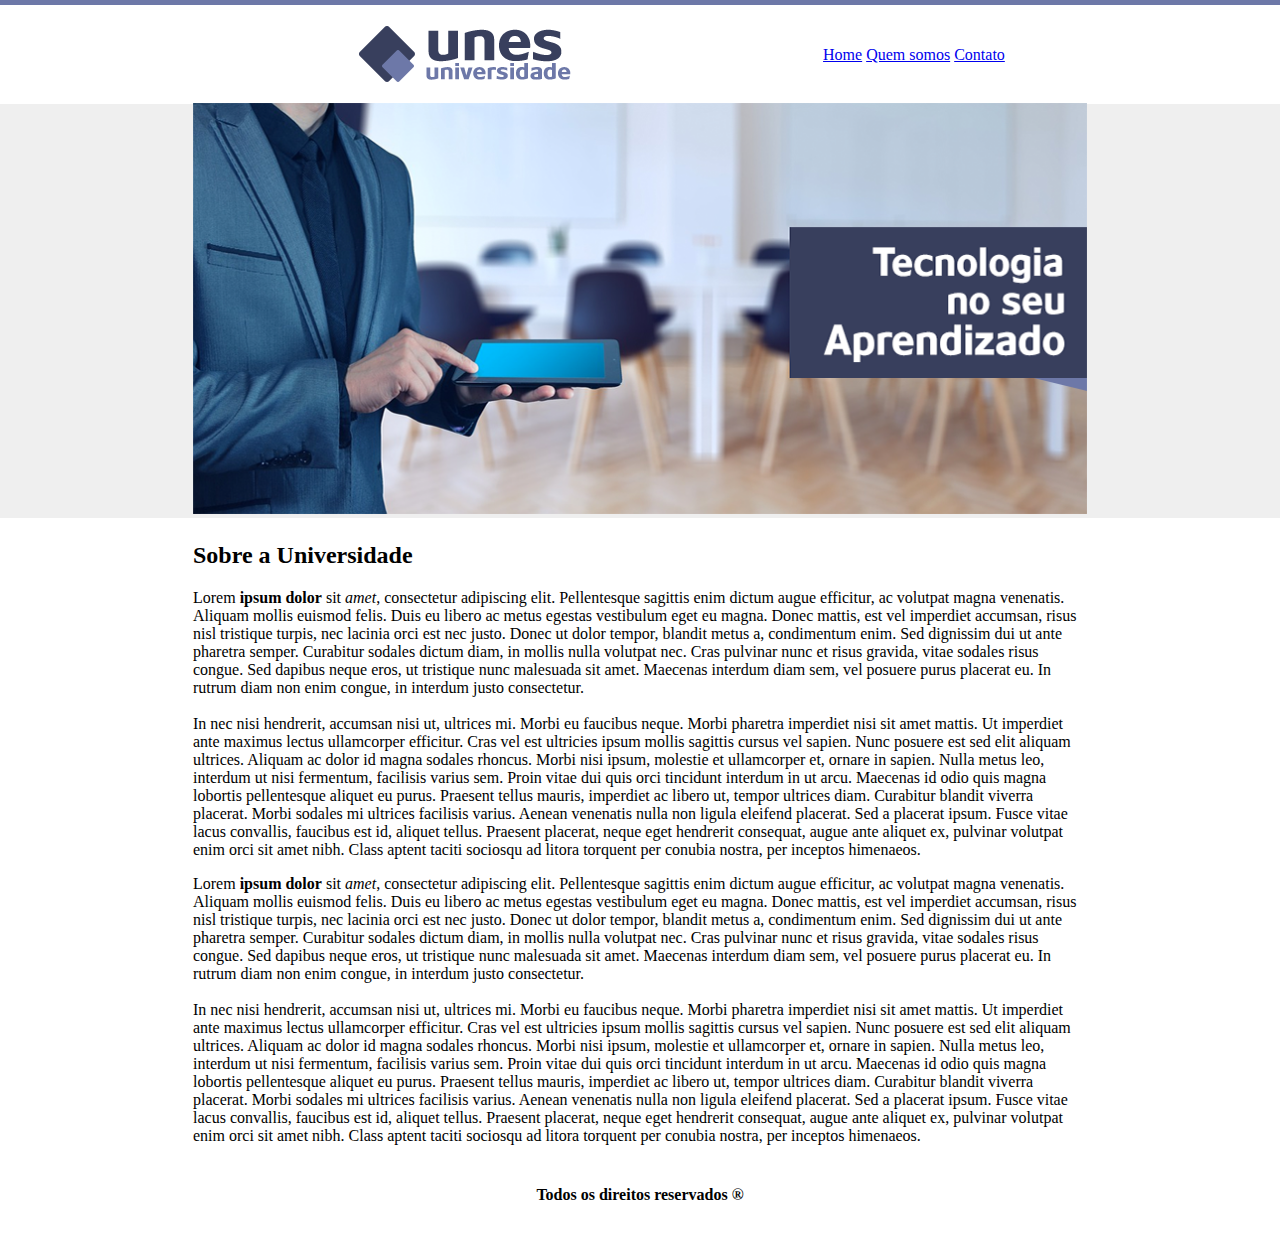
==== index.html @ 7aaf43d8 "Updates" ====
<!DOCTYPE html>
<html lang="en">
    <head>
        <meta charset="UTF-8">
        <meta http-equiv="X-UA-Compatible" content="IE=edge">
        <meta name="viewport" content="width=device-width, initial-scale=1.0">
        <title>UNES - Principal</title>
    </head>
    
    <body background="imagens/fundo.png">
        <table border="0" width="900" align="center">
            <tr style="height: 90px;">
                <td align="center"><img src="imagens/logo.png"></td>
                <td align="center">
                    <a href="index.html">Home</a>
                    <a href="quem-somos.html">Quem somos</a>
                    <a href="contato.html">Contato</a>
                </td>
            </tr>

            <tr>
                <td colspan="100%">
                    <img src="imagens/capa.png" width="100%">
                </td>
            </tr>

            <tr>
                <td colspan="100%">
                    <h2>Sobre a Universidade</h2>
                    <p>
                        Lorem <strong>ipsum dolor</strong> sit <em>amet</em>, consectetur adipiscing elit.
                        Pellentesque sagittis enim dictum augue efficitur, ac volutpat magna venenatis.
                        Aliquam mollis euismod felis. Duis eu libero ac metus egestas vestibulum eget eu magna.
                        Donec mattis, est vel imperdiet accumsan, risus nisl tristique turpis, nec lacinia orci est nec justo.
                        Donec ut dolor tempor, blandit metus a, condimentum enim. Sed dignissim dui ut ante pharetra semper.
                        Curabitur sodales dictum diam, in mollis nulla volutpat nec.
                        Cras pulvinar nunc et risus gravida, vitae sodales risus congue.
                        Sed dapibus neque eros, ut tristique nunc malesuada sit amet.
                        Maecenas interdum diam sem, vel posuere purus placerat eu.
                        In rutrum diam non enim congue, in interdum justo consectetur. <br><br>
                        In nec nisi hendrerit, accumsan nisi ut, ultrices mi. Morbi eu faucibus neque.
                        Morbi pharetra imperdiet nisi sit amet mattis. Ut imperdiet ante maximus lectus ullamcorper efficitur.
                        Cras vel est ultricies ipsum mollis sagittis cursus vel sapien.
                        Nunc posuere est sed elit aliquam ultrices. Aliquam ac dolor id magna sodales rhoncus.
                        Morbi nisi ipsum, molestie et ullamcorper et, ornare in sapien.
                        Nulla metus leo, interdum ut nisi fermentum, facilisis varius sem.
                        Proin vitae dui quis orci tincidunt interdum in ut arcu.
                        Maecenas id odio quis magna lobortis pellentesque aliquet eu purus.
                        Praesent tellus mauris, imperdiet ac libero ut, tempor ultrices diam.
                        Curabitur blandit viverra placerat. Morbi sodales mi ultrices facilisis varius.
                        Aenean venenatis nulla non ligula eleifend placerat. Sed a placerat ipsum.
                        Fusce vitae lacus convallis, faucibus est id, aliquet tellus.
                        Praesent placerat, neque eget hendrerit consequat, augue ante aliquet ex, pulvinar volutpat enim orci sit amet nibh.
                        Class aptent taciti sociosqu ad litora torquent per conubia nostra, per inceptos himenaeos.
                    </p>
                    <p>
                        Lorem <strong>ipsum dolor</strong> sit <em>amet</em>, consectetur adipiscing elit.
                        Pellentesque sagittis enim dictum augue efficitur, ac volutpat magna venenatis.
                        Aliquam mollis euismod felis. Duis eu libero ac metus egestas vestibulum eget eu magna.
                        Donec mattis, est vel imperdiet accumsan, risus nisl tristique turpis, nec lacinia orci est nec justo.
                        Donec ut dolor tempor, blandit metus a, condimentum enim. Sed dignissim dui ut ante pharetra semper.
                        Curabitur sodales dictum diam, in mollis nulla volutpat nec.
                        Cras pulvinar nunc et risus gravida, vitae sodales risus congue.
                        Sed dapibus neque eros, ut tristique nunc malesuada sit amet.
                        Maecenas interdum diam sem, vel posuere purus placerat eu.
                        In rutrum diam non enim congue, in interdum justo consectetur. <br><br>
                        In nec nisi hendrerit, accumsan nisi ut, ultrices mi. Morbi eu faucibus neque.
                        Morbi pharetra imperdiet nisi sit amet mattis. Ut imperdiet ante maximus lectus ullamcorper efficitur.
                        Cras vel est ultricies ipsum mollis sagittis cursus vel sapien.
                        Nunc posuere est sed elit aliquam ultrices. Aliquam ac dolor id magna sodales rhoncus.
                        Morbi nisi ipsum, molestie et ullamcorper et, ornare in sapien.
                        Nulla metus leo, interdum ut nisi fermentum, facilisis varius sem.
                        Proin vitae dui quis orci tincidunt interdum in ut arcu.
                        Maecenas id odio quis magna lobortis pellentesque aliquet eu purus.
                        Praesent tellus mauris, imperdiet ac libero ut, tempor ultrices diam.
                        Curabitur blandit viverra placerat. Morbi sodales mi ultrices facilisis varius.
                        Aenean venenatis nulla non ligula eleifend placerat. Sed a placerat ipsum.
                        Fusce vitae lacus convallis, faucibus est id, aliquet tellus.
                        Praesent placerat, neque eget hendrerit consequat, augue ante aliquet ex, pulvinar volutpat enim orci sit amet nibh.
                        Class aptent taciti sociosqu ad litora torquent per conubia nostra, per inceptos himenaeos.
                    </p>
                </td>
            </tr>

            <tr>
                <td colspan="100%" align="center">
                    <h4>Todos os direitos reservados &reg;</h4>
                </td>
            </tr>

        </table>
        
    </body>
</html>
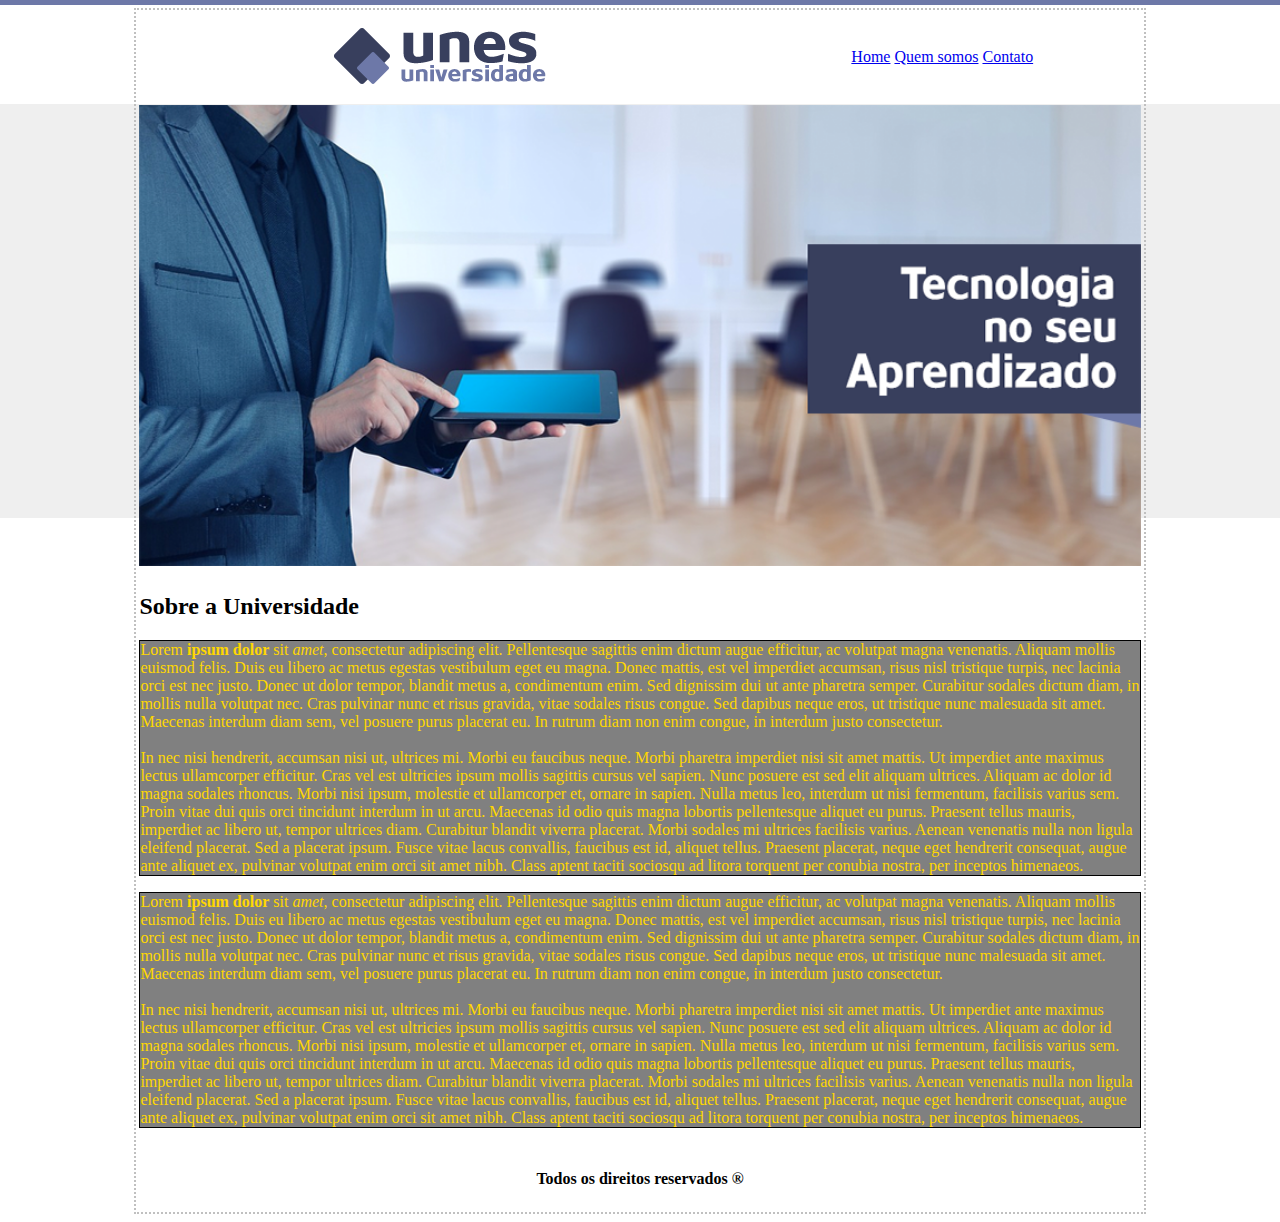
==== commit 615af07c: "update" ====
--- a/index.html
+++ b/index.html
@@ -5,10 +5,11 @@
         <meta http-equiv="X-UA-Compatible" content="IE=edge">
         <meta name="viewport" content="width=device-width, initial-scale=1.0">
         <title>UNES - Principal</title>
+        <link rel="stylesheet" href="css/estilo1.css">
     </head>
     
     <body background="imagens/fundo.png">
-        <table border="0" width="900" align="center">
+        <table align="center">
             <tr style="height: 90px;">
                 <td align="center"><img src="imagens/logo.png"></td>
                 <td align="center">
--- a/css/estilo1.css
+++ b/css/estilo1.css
@@ -0,0 +1,24 @@
+.texto{
+    color: red;
+    background: black;
+}
+
+p {
+    color: gold;
+    border: 1px;
+    border-color: black;
+    border-style: solid;
+    background: fixed;
+    background-color: gray;
+}
+
+@media (min-width: 600px) {
+
+    table {
+        border: 2px;
+        border-color: silver;
+        border-style: dotted;
+        width: 80%;    
+    }
+    
+}
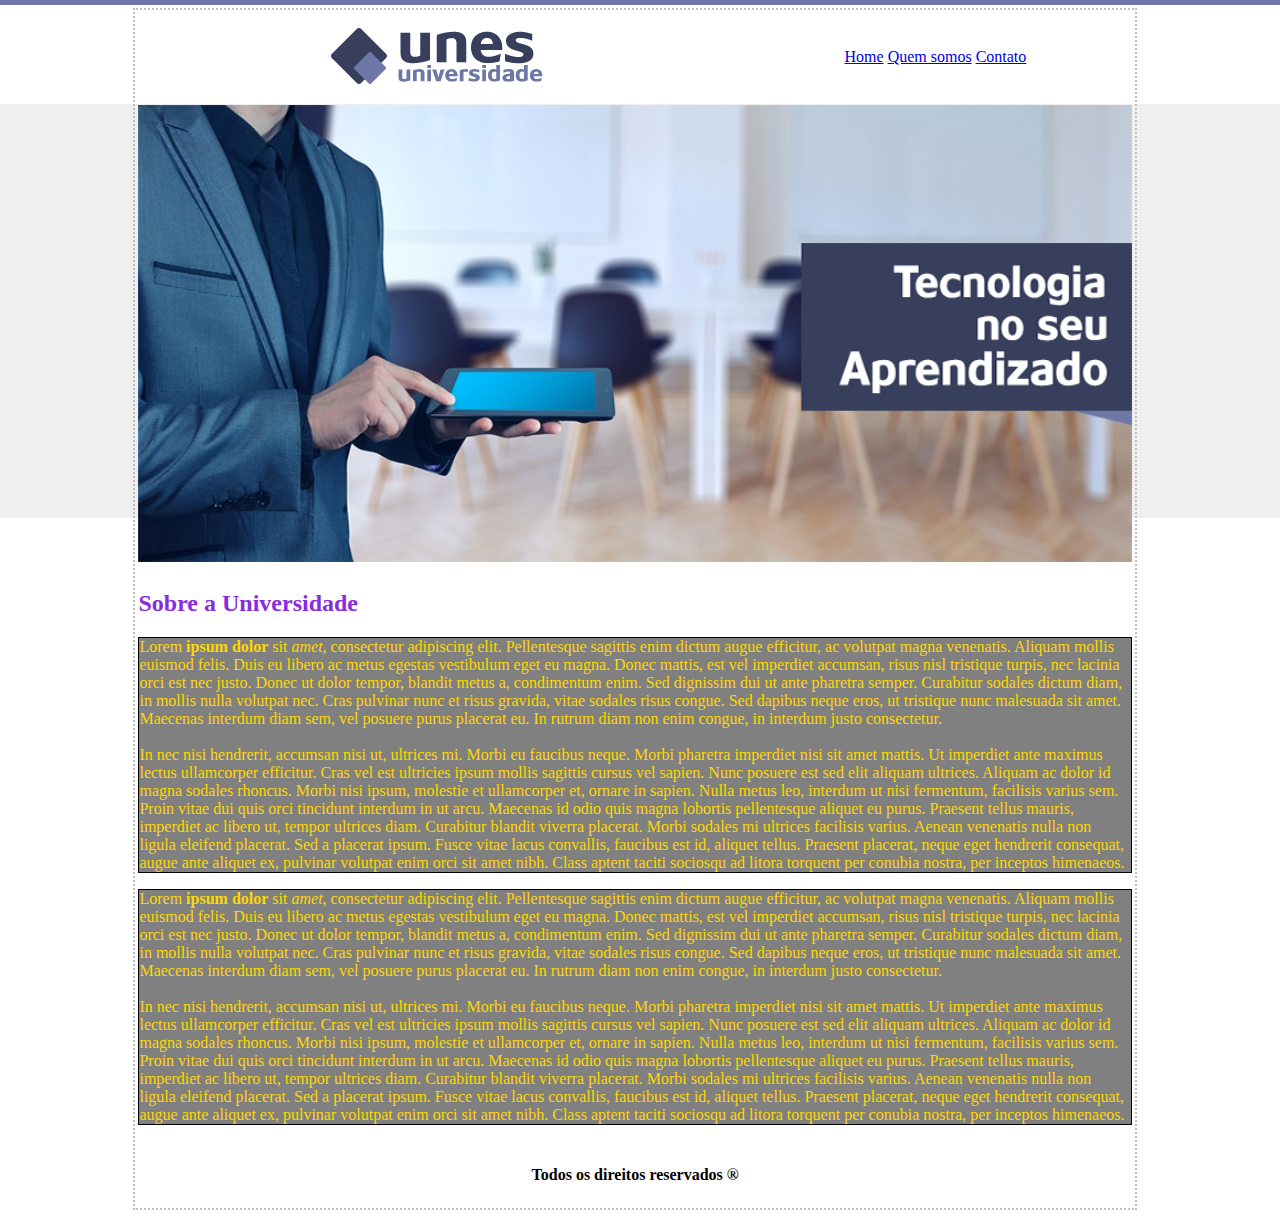
==== commit b10e49bf: "updates" ====
--- a/index.html
+++ b/index.html
@@ -8,7 +8,7 @@
         <link rel="stylesheet" href="css/estilo1.css">
     </head>
     
-    <body background="imagens/fundo.png">
+    <body>
         <table align="center">
             <tr style="height: 90px;">
                 <td align="center"><img src="imagens/logo.png"></td>
--- a/css/estilo1.css
+++ b/css/estilo1.css
@@ -1,6 +1,17 @@
 .texto{
     color: red;
     background: black;
+}
+
+.texto2{
+    color: salmon;
+    background: gold;
+    border: 2px;
+    border-color: silver;
+}
+
+h2 {
+    color: blueviolet;
 }
 
 p {
@@ -13,6 +24,11 @@
 }
 
 @media (min-width: 600px) {
+    
+    body {
+        width: 98vw;
+        background-image: url("../imagens/fundo.png");
+    }
 
     table {
         border: 2px;
@@ -20,5 +36,5 @@
         border-style: dotted;
         width: 80%;    
     }
-    
-}
+
+}